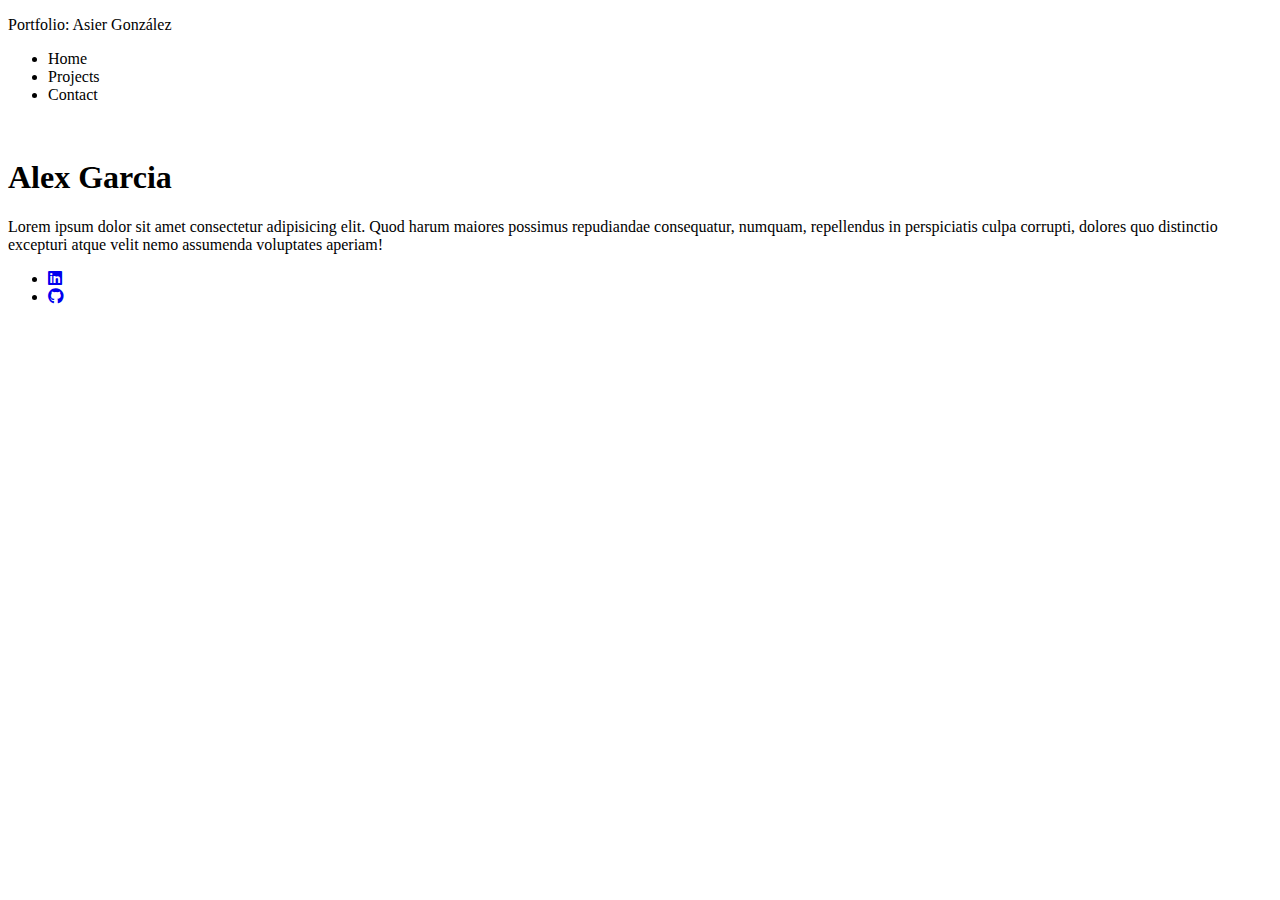
==== index.html @ 9f4f88bd "Inicio proyecto protfolio" ====
<!DOCTYPE html>
<html lang="en">

<head>
    <meta charset="UTF-8">
    <meta name="viewport" content="width=device-width, initial-scale=1.0"> <!--sirve para adaptarse a las pantallas-->
    
    <!--necesitamos el link al css de font awesome (buscamos en google font "awesome cdn")-->
    <link rel="stylesheet" href="https://cdnjs.cloudflare.com/ajax/libs/font-awesome/6.7.2/css/all.min.css" integrity="sha512-Evv84Mr4kqVGRNSgIGL/F/aIDqQb7xQ2vcrdIwxfjThSH8CSR7PBEakCr51Ck+w+/U6swU2Im1vVX0SVk9ABhg==" crossorigin="anonymous" referrerpolicy="no-referrer" />
    
    <title>Portfolio Asier|Inicio</title>
</head>

<body>
    <header>
        <nav>
            <p>Portfolio: Asier González</p>
            <ul id="nav-links">
                <li class="nav-links"><a href="index.html"></a>Home</li>
                <li class="nav-links"><a href="projects.html"></a>Projects</li>
                <li class="nav-links"><a href="contact.html"></a>Contact</li>
            </ul>
        </nav>
    </header>
    <main>
        <section id="user-info">
            <img src="https://thispersondoesnotexist.com/" alt="" class="profile-image">
            <h1 class="profile-image">Alex Garcia</h1>
            <p class="profile-description">Lorem ipsum dolor sit amet consectetur adipisicing elit. Quod harum maiores possimus repudiandae consequatur, numquam, repellendus in perspiciatis culpa corrupti, dolores quo distinctio excepturi atque velit nemo assumenda voluptates aperiam!</p>
        </section>
    </main>
    <footer>
        <ul class="contact-list">
            <li class="contact-link">
                <a href="https//linkedin.com">
                    <i class="fa-brands fa-linkedin"></i>
                </a>
            </li>
            <li class="contact-link">
                <a href="https//github.com">
                    <i class="fa-brands fa-github"></i>
                </a>
            </li>
        </ul>
    </footer>
</body>

</html>
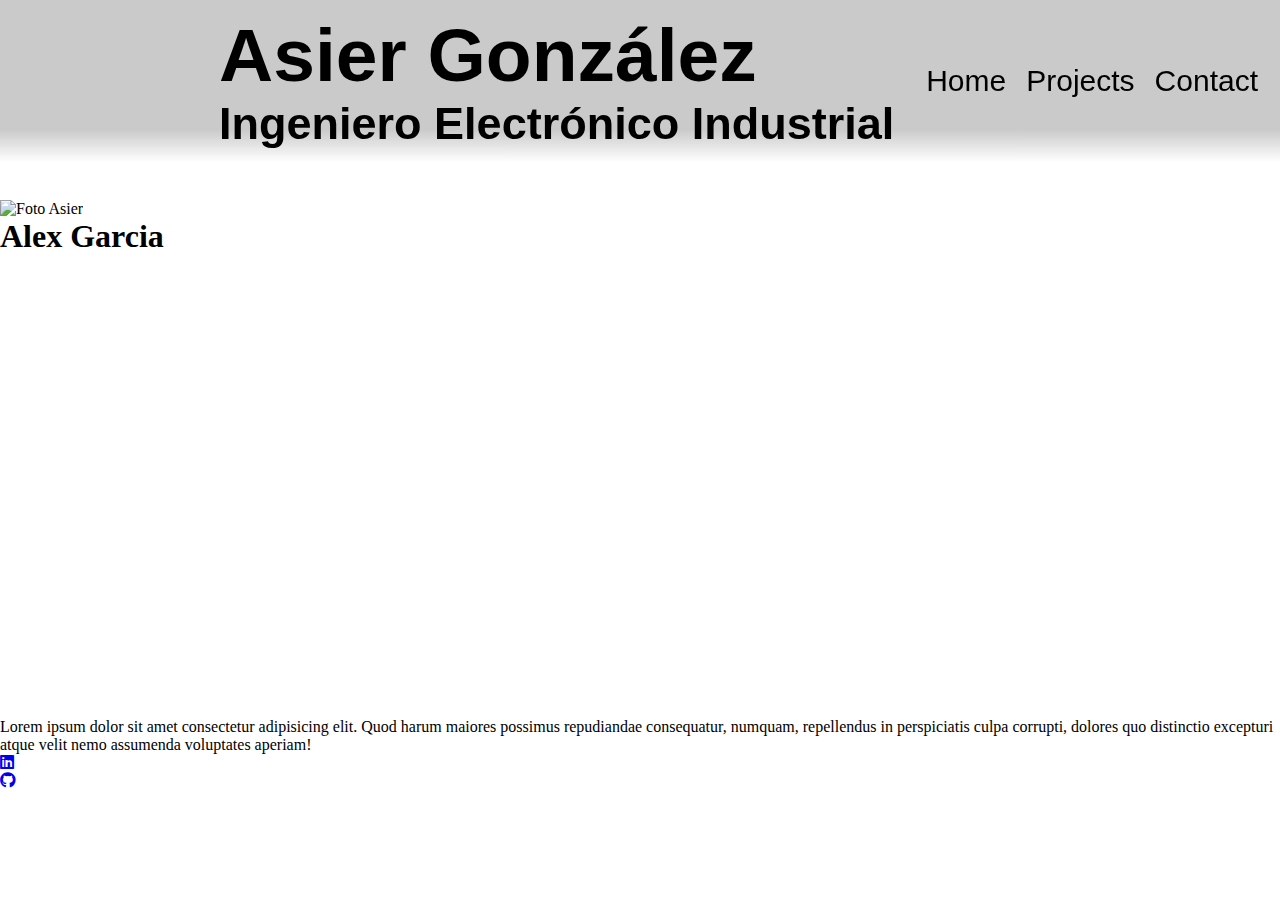
==== commit 3d0c8f8e: "Actualizacion portfolio" ====
--- a/index.html
+++ b/index.html
@@ -8,23 +8,35 @@
     <!--necesitamos el link al css de font awesome (buscamos en google font "awesome cdn")-->
     <link rel="stylesheet" href="https://cdnjs.cloudflare.com/ajax/libs/font-awesome/6.7.2/css/all.min.css" integrity="sha512-Evv84Mr4kqVGRNSgIGL/F/aIDqQb7xQ2vcrdIwxfjThSH8CSR7PBEakCr51Ck+w+/U6swU2Im1vVX0SVk9ABhg==" crossorigin="anonymous" referrerpolicy="no-referrer" />
     
+    <link rel="stylesheet" href="./styles.css">
     <title>Portfolio Asier|Inicio</title>
 </head>
 
 <body>
     <header>
-        <nav>
-            <p>Portfolio: Asier González</p>
-            <ul id="nav-links">
-                <li class="nav-links"><a href="index.html"></a>Home</li>
-                <li class="nav-links"><a href="projects.html"></a>Projects</li>
-                <li class="nav-links"><a href="contact.html"></a>Contact</li>
-            </ul>
-        </nav>
+            <table id="nav-links">
+                <tbody>
+                    <tr>
+                        <td class="profile">
+                            <h1 id="header-nav">Asier González</h1>
+                            <h2 id="job">Ingeniero Electrónico Industrial</h2>
+                        </td>
+                        <td>
+                            <nav>
+                                <ul id="nav-links" style="list-style-type: none">
+                                    <li class="nav-links"><a href="index.html"></a>Home</li>
+                                    <li class="nav-links"><a href="projects.html"></a>Projects</li>
+                                    <li class="nav-links"><a href="contact.html"></a>Contact</li>
+                                </ul>
+                            </nav>
+                        </td>
+                    </tr>
+                </tbody>
+            </table>
     </header>
     <main>
         <section id="user-info">
-            <img src="https://thispersondoesnotexist.com/" alt="" class="profile-image">
+            <img src="https://tiendaotakuplace.com/wp-content/uploads/2021/04/luffy-nueva-600x832.jpg" alt="Foto Asier" class="profile-image">
             <h1 class="profile-image">Alex Garcia</h1>
             <p class="profile-description">Lorem ipsum dolor sit amet consectetur adipisicing elit. Quod harum maiores possimus repudiandae consequatur, numquam, repellendus in perspiciatis culpa corrupti, dolores quo distinctio excepturi atque velit nemo assumenda voluptates aperiam!</p>
         </section>
--- a/styles.css
+++ b/styles.css
@@ -0,0 +1,62 @@
+* {
+    padding: 0;
+    margin: 0;
+}
+
+body {
+
+    background-image: url("https://img.freepik.com/fotos-premium/placa-circuitos-computadora-fondo-blanco_1312263-1031.jpg?semt=ais_hybrid");
+    width: 100%;
+    height: 100%;
+    background-position: center center;
+    background-repeat: no-repeat;
+    background-size: cover;
+
+}
+
+header {
+    background: linear-gradient(rgb(202, 202, 202) 80%, rgba(22, 41, 54,0));
+    width: 100%;
+    position: fixed;
+    z-index: 100;
+}
+
+header #header-nav{
+    font-size: 75px;
+    font-family: Arial, sans-serif;
+}
+
+header #job {
+    font-family: Arial, sans-serif;
+}
+
+header #nav-links {
+    float: right;
+}
+
+header td {
+    font-family: Arial, sans-serif;
+    font-size: 30px;
+    padding: 10px;
+}
+
+main #user-info{
+    padding-top: 200px;
+}
+
+main .profile-image{
+    height: 500px;
+    width: 400px;
+}
+
+main .profile-image h1{
+    
+}
+
+nav ul li {
+    float: left;
+    font-family: Arial, sans-serif;
+    font-size: 30px;
+    padding: 10px;
+}
+
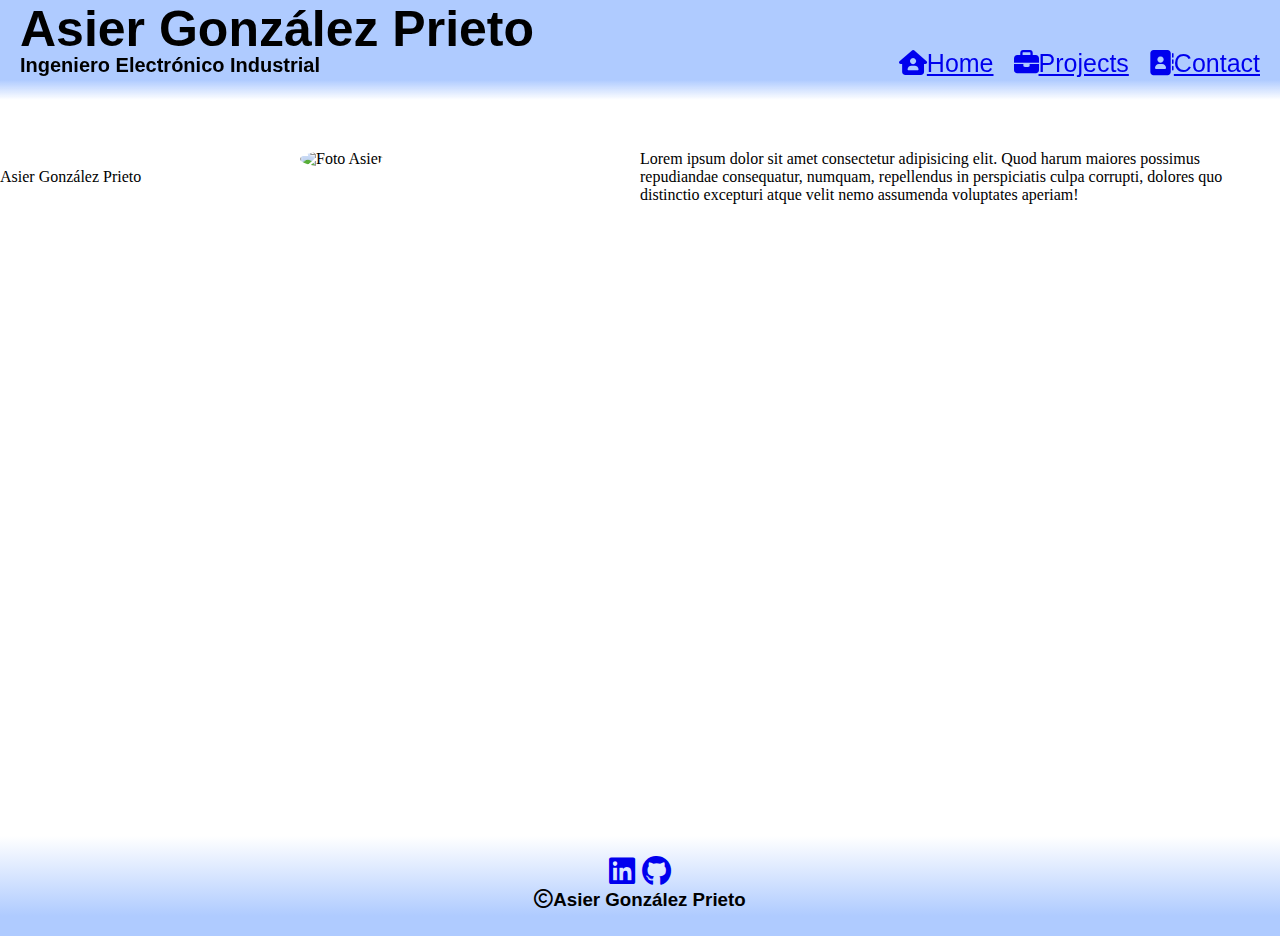
==== commit d9a51d4b: "actualización de todos los archivos" ====
--- a/index.html
+++ b/index.html
@@ -9,51 +9,53 @@
     <link rel="stylesheet" href="https://cdnjs.cloudflare.com/ajax/libs/font-awesome/6.7.2/css/all.min.css" integrity="sha512-Evv84Mr4kqVGRNSgIGL/F/aIDqQb7xQ2vcrdIwxfjThSH8CSR7PBEakCr51Ck+w+/U6swU2Im1vVX0SVk9ABhg==" crossorigin="anonymous" referrerpolicy="no-referrer" />
     
     <link rel="stylesheet" href="./styles.css">
-    <title>Portfolio Asier|Inicio</title>
+    <title>Home|Asier Gonzalez</title>
 </head>
 
 <body>
     <header>
-            <table id="nav-links">
-                <tbody>
-                    <tr>
-                        <td class="profile">
-                            <h1 id="header-nav">Asier González</h1>
-                            <h2 id="job">Ingeniero Electrónico Industrial</h2>
-                        </td>
-                        <td>
-                            <nav>
-                                <ul id="nav-links" style="list-style-type: none">
-                                    <li class="nav-links"><a href="index.html"></a>Home</li>
-                                    <li class="nav-links"><a href="projects.html"></a>Projects</li>
-                                    <li class="nav-links"><a href="contact.html"></a>Contact</li>
-                                </ul>
-                            </nav>
-                        </td>
-                    </tr>
-                </tbody>
-            </table>
+        <div class="header-container">
+
+            <h1 id="header-name">Asier González Prieto</h1>
+            <h2 id="header-job">Ingeniero Electrónico Industrial</h2>
+
+            <nav id="header-nav">
+                <ul id="nav-links" style="list-style-type: none">
+                    <li class="nav-links active"><a href="./index.html"><i class="fa-solid fa-house-user"></i>Home</a></li>
+                    <li class="nav-links"><a href="./projects.html"><i class="fa-solid fa-briefcase"></i></i>Projects</a></li>
+                    <li class="nav-links"><a href="./contact.html"><i class="fa-solid fa-address-book"></i>Contact</a></li>
+                </ul>
+            </nav>
+
+        </div>
     </header>
     <main>
-        <section id="user-info">
+        <figure>
             <img src="https://tiendaotakuplace.com/wp-content/uploads/2021/04/luffy-nueva-600x832.jpg" alt="Foto Asier" class="profile-image">
-            <h1 class="profile-image">Alex Garcia</h1>
-            <p class="profile-description">Lorem ipsum dolor sit amet consectetur adipisicing elit. Quod harum maiores possimus repudiandae consequatur, numquam, repellendus in perspiciatis culpa corrupti, dolores quo distinctio excepturi atque velit nemo assumenda voluptates aperiam!</p>
-        </section>
+            <figcaption class="profile-image-title">Asier González Prieto</figcaption>
+        </figure>
+
+        <p class="profile-description">
+            Lorem ipsum dolor sit amet consectetur adipisicing elit. Quod harum maiores possimus repudiandae consequatur, 
+            numquam, repellendus in perspiciatis culpa corrupti, dolores quo distinctio excepturi atque velit nemo assumenda voluptates aperiam!
+        </p>
     </main>
     <footer>
-        <ul class="contact-list">
-            <li class="contact-link">
-                <a href="https//linkedin.com">
-                    <i class="fa-brands fa-linkedin"></i>
-                </a>
-            </li>
-            <li class="contact-link">
-                <a href="https//github.com">
-                    <i class="fa-brands fa-github"></i>
-                </a>
-            </li>
-        </ul>
+        <div id="footer-container">
+            <ul class="external-links-list" style="list-style-type: none">
+                <li class="external-link">
+                    <a href="https//linkedin.com">
+                        <i class="fa-brands fa-linkedin"></i>
+                    </a>
+                </li>
+                <li class="external-link">
+                    <a href="https//github.com">
+                        <i class="fa-brands fa-github"></i>
+                    </a>
+                </li>
+            </ul>
+            <h3 id="header-copyright"><i class="fa-regular fa-copyright"></i></i>Asier González Prieto</h3>
+        </div>
     </footer>
 </body>
 
--- a/styles.css
+++ b/styles.css
@@ -1,62 +1,137 @@
 * {
-    padding: 0;
+    box-sizing: border-box;
     margin: 0;
 }
 
 body {
-
     background-image: url("https://img.freepik.com/fotos-premium/placa-circuitos-computadora-fondo-blanco_1312263-1031.jpg?semt=ais_hybrid");
     width: 100%;
-    height: 100%;
     background-position: center center;
     background-repeat: no-repeat;
     background-size: cover;
-
 }
 
 header {
-    background: linear-gradient(rgb(202, 202, 202) 80%, rgba(22, 41, 54,0));
+    background: linear-gradient(rgb(175, 203, 255) 80%, rgba(22, 41, 54,0));
+    height: 100px;
     width: 100%;
     position: fixed;
     z-index: 100;
 }
 
+header .header-container {
+    display: grid;
+    grid-template-columns: 50% 50%; /* crea dos columnas */
+    grid-template-rows: 50% 50%; /* crea dos filas */
+    width: 100%;
+}
+
+header #header-name{
+    grid-column: 1; 
+    grid-row: 1;
+    font-size: 50px;
+    font-family: Arial, sans-serif;
+    margin-left: 20px;
+}
+
+header #header-job {
+    grid-column: 1; 
+    grid-row: 2;
+    font-size: 20px;
+    font-family: Arial, sans-serif;
+    margin-left: 20px;
+    margin-top: 5px;
+}
+
 header #header-nav{
-    font-size: 75px;
+    grid-column: 2; 
+    grid-row: 2;
+}
+
+header #nav-links {
+    width: 100%;
+    display: flex;
+    justify-content: flex-end;
+    font-family: Arial, sans-serif;
+    font-size: 25px;
+    padding: 10px;
+    padding-top: 0%;
+}
+
+header .nav-links {
+    padding: 10px;
+    padding-top: 0%;
+    padding-bottom: 0%;
+}
+
+footer {
+    background: linear-gradient(rgba(22, 41, 54,0), rgb(175, 203, 255) 80%);
+    height: 100px;
+    width: 100%;
+    justify-items: center;
+    align-items: center;
+    justify-content: center;
+    align-content: center;
+}
+
+footer #footer-container {
+    display: grid;
+    grid-template-columns: 100%;
+    grid-template-rows: 50% 50%; /* crea dos filas */
+
+    justify-items: center;
+    align-items: center;
+    justify-content: center;
+    align-content: center;
+}
+
+footer #header-copyright {
+    grid-column: 1; 
+    grid-row: 2;
     font-family: Arial, sans-serif;
 }
 
-header #job {
-    font-family: Arial, sans-serif;
+footer ul {
+    grid-column: 1; 
+    grid-row: 1;
+    padding: 0%;
+    margin: 0%;
 }
 
-header #nav-links {
-    float: right;
+footer ul.external-links-list li {
+    display: inline;
+    font-size: 30px;
 }
 
-header td {
-    font-family: Arial, sans-serif;
-    font-size: 30px;
-    padding: 10px;
+footer a {
+    text-decoration: none;
 }
 
-main #user-info{
-    padding-top: 200px;
+footer .fa-copyright{
+    color: black;
+}
+
+main{
+    display: grid;
+    grid-template-columns: repeat(2, 50%);
+    grid-template-rows: repeat(2, 50%);
+    padding-top: 150px;
+    width: 100%;
+    height: calc(100vh - 4rem);
+    overflow: auto;
 }
 
 main .profile-image{
     height: 500px;
     width: 400px;
+    margin-left: 300px;
+    border-radius: 50% 50%;
 }
 
-main .profile-image h1{
-    
+main .profile-description{
+    float: right;
 }
 
-nav ul li {
-    float: left;
-    font-family: Arial, sans-serif;
-    font-size: 30px;
-    padding: 10px;
-}
-
+#contact-form * {
+    display: block;
+}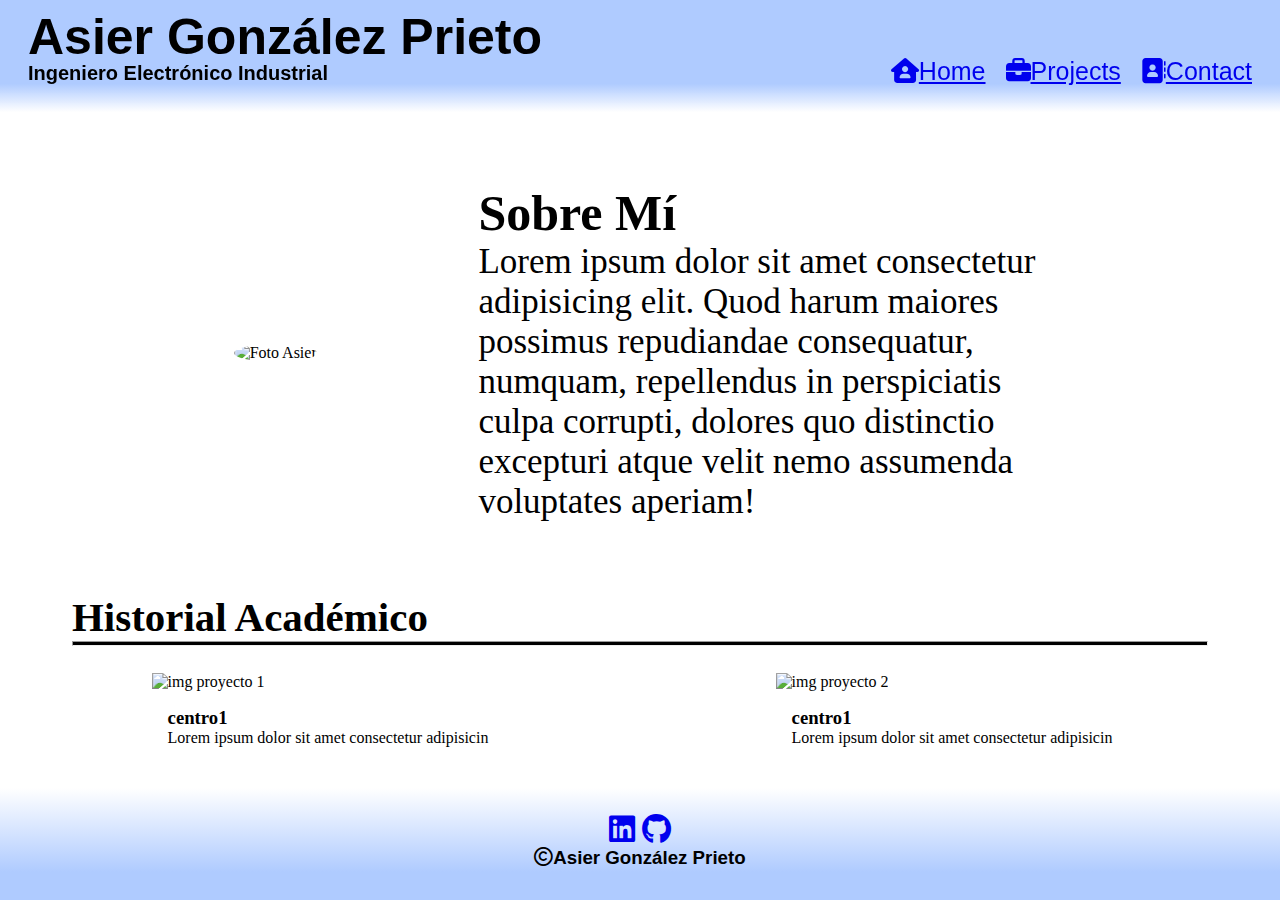
==== commit 8a35a31a: "estructura completa del profolio" ====
--- a/index.html
+++ b/index.html
@@ -30,15 +30,69 @@
         </div>
     </header>
     <main>
-        <figure>
-            <img src="https://tiendaotakuplace.com/wp-content/uploads/2021/04/luffy-nueva-600x832.jpg" alt="Foto Asier" class="profile-image">
-            <figcaption class="profile-image-title">Asier González Prieto</figcaption>
-        </figure>
-
-        <p class="profile-description">
-            Lorem ipsum dolor sit amet consectetur adipisicing elit. Quod harum maiores possimus repudiandae consequatur, 
-            numquam, repellendus in perspiciatis culpa corrupti, dolores quo distinctio excepturi atque velit nemo assumenda voluptates aperiam!
-        </p>
+        <section id="user-info">
+            <div class="profile-image-element">
+                <img src="https://tiendaotakuplace.com/wp-content/uploads/2021/04/luffy-nueva-600x832.jpg" alt="Foto Asier" class="profile-image">
+            </div>
+            <div class="profile-description">
+                <h3 class="profile-description-title">Sobre Mí</h3>
+                <p class="profile-description-text">
+                    Lorem ipsum dolor sit amet consectetur adipisicing elit. Quod harum maiores possimus repudiandae consequatur, 
+                    numquam, repellendus in perspiciatis culpa corrupti, dolores quo distinctio 
+                    excepturi atque velit nemo assumenda voluptates aperiam!
+                </p>
+            </div>
+        </section>
+        <section id="user-academic-info">
+            <div class="academic-info-title">
+                <h3>Historial Académico</h3>
+                <hr/>
+            </div>
+            <div class="academic-container">
+                <article class="center">
+                    <img src="https://placehold.co/600x400/EEE/31343C" alt="img proyecto 1">
+                    <div class="project__info">
+                        <h3>centro1</h3>
+                        <p>Lorem ipsum dolor sit amet consectetur adipisicin</p>
+                    </div>
+                </article>
+                <article class="center">
+                    <img src="https://placehold.co/600x400/EEE/31343C" alt="img proyecto 2">
+                    <div class="project__info">
+                        <h3>centro1</h3>
+                        <p>Lorem ipsum dolor sit amet consectetur adipisicin</p>
+                    </div>
+                </article>
+            </div>
+        </section>
+        <section id="user-knowledge">
+            <article class="user-knowledge-title">
+                <h3>Conocimientos</h3>
+                <hr/>
+            </article>
+            <article class="user-knowledge-list">
+                <ul>
+                    <li>item</li>
+                    <li>item</li>
+                    <li>item</li>
+                    <li>item</li>
+                    <li>item</li>
+                    <li>item</li>
+                    <li>item</li>
+                    <li>item</li>
+                    <li>item</li>
+                    <li>item</li>
+                    <li>item</li>
+                    <li>item</li>
+                    <li>item</li>
+                    <li>item</li>
+                    <li>item</li>
+                    <li>item</li>
+                    <li>item</li>
+                    <li>item</li>
+                </ul>
+            </article>
+        </section>
     </main>
     <footer>
         <div id="footer-container">
--- a/styles.css
+++ b/styles.css
@@ -5,16 +5,20 @@
 
 body {
     background-image: url("https://img.freepik.com/fotos-premium/placa-circuitos-computadora-fondo-blanco_1312263-1031.jpg?semt=ais_hybrid");
+    height: 100%;
     width: 100%;
     background-position: center center;
     background-repeat: no-repeat;
     background-size: cover;
 }
 
+/*--------------Estilos Header--------------*/
+
 header {
-    background: linear-gradient(rgb(175, 203, 255) 80%, rgba(22, 41, 54,0));
-    height: 100px;
-    width: 100%;
+    background: linear-gradient(rgb(175, 203, 255) 75%, rgba(22, 41, 54,0));
+    height: 7rem;
+    width: 100%;
+    padding: 0.5rem;
     position: fixed;
     z-index: 100;
 }
@@ -46,6 +50,7 @@
 header #header-nav{
     grid-column: 2; 
     grid-row: 2;
+    width: 100%;
 }
 
 header #nav-links {
@@ -64,10 +69,16 @@
     padding-bottom: 0%;
 }
 
+header .nav-links a:hover {
+    background-color: whitesmoke;
+}
+
+/*--------------Estilos Footer--------------*/
 footer {
-    background: linear-gradient(rgba(22, 41, 54,0), rgb(175, 203, 255) 80%);
-    height: 100px;
-    width: 100%;
+    background: linear-gradient(rgba(22, 41, 54,0), rgb(175, 203, 255) 75%);
+    height: 7rem;
+    width: 100%;
+    padding: 0.5rem;
     justify-items: center;
     align-items: center;
     justify-content: center;
@@ -111,27 +122,153 @@
     color: black;
 }
 
-main{
-    display: grid;
-    grid-template-columns: repeat(2, 50%);
-    grid-template-rows: repeat(2, 50%);
-    padding-top: 150px;
-    width: 100%;
-    height: calc(100vh - 4rem);
-    overflow: auto;
-}
-
-main .profile-image{
+/*--------------Estilos Main-------------*/
+
+main {
+    width: 100%;
+    height: calc(100vh - 7rem);
+    padding-top: 7em;
+    overflow:auto;
+}
+
+/*--------------Estilos Index--------------*/
+
+#user-info{
+    display: flex;
+    flex-wrap: wrap;
+    align-items: center;
+    justify-content: space-evenly;
+    margin: 72px;
+}
+
+.profile-description {
+    display: inline-block;
+    width: 50%;
+}
+
+.profile-image{
     height: 500px;
-    width: 400px;
-    margin-left: 300px;
-    border-radius: 50% 50%;
-}
-
-main .profile-description{
-    float: right;
-}
-
+    width: 500px;
+    border-radius: 50%;
+}
+
+.profile-description-title{
+    width: 100%;
+    font-size: 50px;
+}
+
+.profile-description-text{
+    width: 100%;
+    font-size: 35px;
+}
+
+.academic-container{
+    display: flex;
+    flex-wrap: wrap;
+    width: 100%;
+    padding: 1rem;
+    justify-content: space-around;
+}
+
+.academic-info-title{
+    margin-left: 72px;
+    margin-right: 72px;
+    font-size: 35px;
+}
+
+#user-academic-info hr, #user-knowledge hr {
+    height: 5px;
+    background-color: black;
+    margin-bottom: 1%;
+}
+
+#user-knowledge {
+    margin: 0;
+}
+
+.user-knowledge-title{
+    margin-left: 72px;
+    margin-right: 72px;
+    font-size: 35px;
+}
+
+.user-knowledge-list{
+    margin-left: 72px;
+    margin-right: 72px;
+    font-size: 20px;
+}
+
+.user-knowledge-list ul {
+    flex-wrap:wrap;
+    flex-direction:column;
+    display:flex;
+
+    height: 100px;
+    width: 100px;
+}
+
+.user-knowledge-list li {
+    display: flex;
+    flex-wrap: wrap;
+    flex-direction: column;
+}
+
+/*--------------Estilos Projects--------------*/
+
+.project-list {
+    display: flex;
+    flex-wrap: wrap;
+    width: 100%;
+    padding: 1rem;
+}
+
+.project{
+    width: 100%;
+    border: 1px solid black;
+    border-radius: 0.5rem;
+    overflow: hidden;
+}
+
+.project__info {
+    padding: 1rem;
+}
+
+.project img {
+    width: 100%;
+}
+
+.project__link {
+    width: 50%;
+    margin: auto;
+    display: block;
+}
+
+.project__link button {
+    width: 100%;
+
+}
+
+/*--------------Estilos Contacto--------------*/
 #contact-form * {
     display: block;
+}
+
+
+@media  (min-width:768px) {
+    .project{
+        width: 40%;
+    }
+    .experiences-list{
+        grid: auto-flow / 1fr 1fr;
+        gap: 1rem;
+    }
+}
+@media  (min-width:1024px) {
+    .project {
+        width: 22%;
+    }
+    .experiences-list{
+        grid: auto-flow / 1fr 1fr 1fr;
+        gap: 1rem;
+    }
 }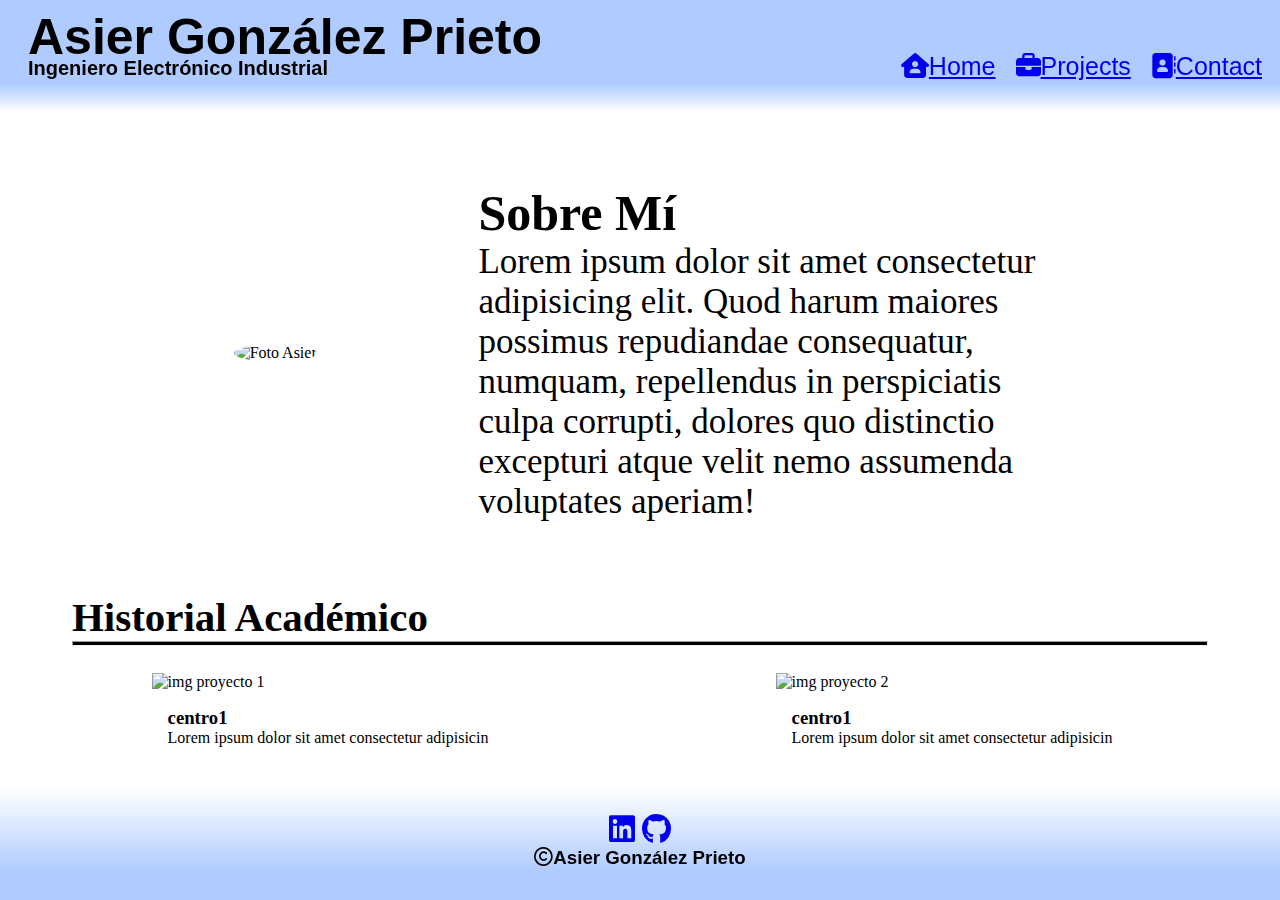
==== commit 29f9b570: "Ajustes pantalla movil fixed" ====
--- a/index.html
+++ b/index.html
@@ -20,8 +20,8 @@
             <h2 id="header-job">Ingeniero Electrónico Industrial</h2>
 
             <nav id="header-nav">
-                <ul id="nav-links" style="list-style-type: none">
-                    <li class="nav-links active"><a href="./index.html"><i class="fa-solid fa-house-user"></i>Home</a></li>
+                <ul id="nav-links">
+                    <li class="nav-links"><a href="./index.html"><i class="fa-solid fa-house-user"></i>Home</a></li>
                     <li class="nav-links"><a href="./projects.html"><i class="fa-solid fa-briefcase"></i></i>Projects</a></li>
                     <li class="nav-links"><a href="./contact.html"><i class="fa-solid fa-address-book"></i>Contact</a></li>
                 </ul>
--- a/styles.css
+++ b/styles.css
@@ -9,6 +9,7 @@
     width: 100%;
     background-position: center center;
     background-repeat: no-repeat;
+    background-attachment: fixed;
     background-size: cover;
 }
 
@@ -59,7 +60,7 @@
     justify-content: flex-end;
     font-family: Arial, sans-serif;
     font-size: 25px;
-    padding: 10px;
+
     padding-top: 0%;
 }
 
@@ -67,6 +68,7 @@
     padding: 10px;
     padding-top: 0%;
     padding-bottom: 0%;
+    list-style-type: none;
 }
 
 header .nav-links a:hover {
@@ -79,6 +81,9 @@
     height: 7rem;
     width: 100%;
     padding: 0.5rem;
+    position: fixed;
+    left: 0;
+    bottom: 0;
     justify-items: center;
     align-items: center;
     justify-content: center;
@@ -128,7 +133,7 @@
     width: 100%;
     height: calc(100vh - 7rem);
     padding-top: 7em;
-    overflow:auto;
+    overflow: auto;
 }
 
 /*--------------Estilos Index--------------*/
@@ -182,6 +187,10 @@
     margin-bottom: 1%;
 }
 
+.center img{
+    width: 100%;
+}
+
 #user-knowledge {
     margin: 0;
 }
@@ -204,7 +213,7 @@
     display:flex;
 
     height: 100px;
-    width: 100px;
+    width: 100%;
 }
 
 .user-knowledge-list li {
@@ -213,13 +222,26 @@
     flex-direction: column;
 }
 
+
 /*--------------Estilos Projects--------------*/
+
+.projects h2{
+    margin-left: 20px;
+}
+
+.projects hr {
+    margin-left: 20px;
+    margin-right: 40px;
+    height: 5px;
+    background-color: black;
+}
 
 .project-list {
     display: flex;
     flex-wrap: wrap;
     width: 100%;
     padding: 1rem;
+    justify-content: space-evenly;
 }
 
 .project{
@@ -227,6 +249,7 @@
     border: 1px solid black;
     border-radius: 0.5rem;
     overflow: hidden;
+    margin-bottom: 1rem;
 }
 
 .project__info {
@@ -245,30 +268,145 @@
 
 .project__link button {
     width: 100%;
-
 }
 
 /*--------------Estilos Contacto--------------*/
+
+#contact-form {
+    padding: 2rem;
+}
+
 #contact-form * {
     display: block;
 }
 
-
-@media  (min-width:768px) {
+.newsletter-input * {
+    display: inline-block !important;
+}
+
+#contact-form label {
+    margin-top: 0.5rem;
+}
+
+#contact-form textarea {
+    width: 100%;
+}
+
+#contact-form legend{
+    font-weight:bold;
+}
+
+
+@media  (max-width:768px) {
+
+    main {
+        width: 100%;
+        height: calc(100vh - 3rem);
+        padding-top: 3rem;
+        overflow: auto;
+    }
+
+    header, footer{
+        height: 3rem;
+    }
+
+    header #header-name{
+        font-size: 10px;
+    }
+
+    header #header-job{
+        font-size: 7px;
+    }
+
+    header #nav-links {
+        display: flex;
+        justify-content: flex-end;
+        font-size: 7px;
+    }
+
+    footer {
+        background: linear-gradient(rgba(22, 41, 54,0), rgb(175, 203, 255) 75%);
+    }
+
+    footer ul.external-links-list li {
+        display: inline;
+        font-size: 10px;
+    }
+
+    footer #header-copyright {
+        font-size: 10px;
+    }
+
+    #user-info{
+        display: flex;
+        flex-wrap: wrap;
+        align-items: center;
+        justify-content: space-evenly;
+        margin: 10px;
+    }
+    
+    .profile-description {
+        display: inline-block;
+        width: 50%;
+    }
+    
+    .profile-image{
+        height: 8rem;
+        width: 8rem;
+        border-radius: 50%;
+    }
+    
+    .profile-description-title{
+        width: 100%;
+        font-size: 20px;
+    }
+    
+    .profile-description-text{
+        width: 100%;
+        font-size: 15px;
+    }
+
+    .academic-info-title{
+        margin-left: 10px;
+        margin-right: 10px;
+        font-size: 20px;
+    }
+
+    .user-knowledge-title{
+        margin-left: 10px;
+        margin-right: 20px;
+        font-size: 20px;
+    }
+
+    .user-knowledge-list{
+        margin-left: 10px;
+        margin-right: 10px;
+        font-size: 20px;
+    }
+
+    #user-academic-info hr, #user-knowledge hr {
+        height: 3px;
+        border-style: none;
+    }
+    
     .project{
         width: 40%;
     }
-    .experiences-list{
-        grid: auto-flow / 1fr 1fr;
-        gap: 1rem;
-    }
-}
+
+    .projects hr {
+        height: 3px;
+        border-style: none;
+    }
+
+    .project__link button {
+        width: 100%;
+        font-size: 8px;
+    }
+}
+
 @media  (min-width:1024px) {
+
     .project {
         width: 22%;
     }
-    .experiences-list{
-        grid: auto-flow / 1fr 1fr 1fr;
-        gap: 1rem;
-    }
 }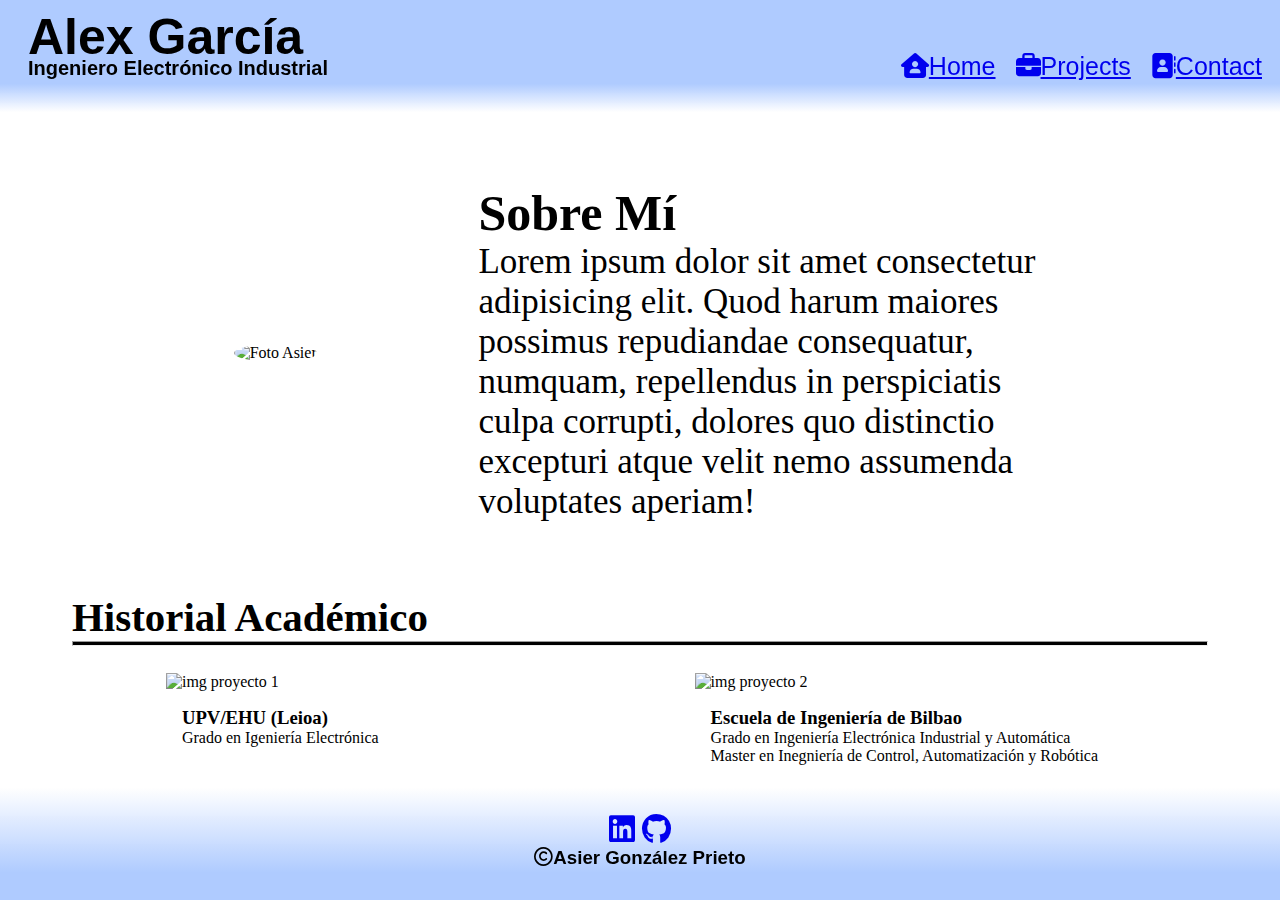
==== commit 23b175ea: "Tamaño pantallas intermedias fixed" ====
--- a/index.html
+++ b/index.html
@@ -9,14 +9,14 @@
     <link rel="stylesheet" href="https://cdnjs.cloudflare.com/ajax/libs/font-awesome/6.7.2/css/all.min.css" integrity="sha512-Evv84Mr4kqVGRNSgIGL/F/aIDqQb7xQ2vcrdIwxfjThSH8CSR7PBEakCr51Ck+w+/U6swU2Im1vVX0SVk9ABhg==" crossorigin="anonymous" referrerpolicy="no-referrer" />
     
     <link rel="stylesheet" href="./styles.css">
-    <title>Home|Asier Gonzalez</title>
+    <title>Home</title>
 </head>
 
 <body>
     <header>
         <div class="header-container">
 
-            <h1 id="header-name">Asier González Prieto</h1>
+            <h1 id="header-name">Alex García</h1>
             <h2 id="header-job">Ingeniero Electrónico Industrial</h2>
 
             <nav id="header-nav">
@@ -26,13 +26,12 @@
                     <li class="nav-links"><a href="./contact.html"><i class="fa-solid fa-address-book"></i>Contact</a></li>
                 </ul>
             </nav>
-
         </div>
     </header>
     <main>
         <section id="user-info">
             <div class="profile-image-element">
-                <img src="https://tiendaotakuplace.com/wp-content/uploads/2021/04/luffy-nueva-600x832.jpg" alt="Foto Asier" class="profile-image">
+                <img src="https://thispersondoesnotexist.com/" alt="Foto Asier" class="profile-image">
             </div>
             <div class="profile-description">
                 <h3 class="profile-description-title">Sobre Mí</h3>
@@ -52,15 +51,16 @@
                 <article class="center">
                     <img src="https://placehold.co/600x400/EEE/31343C" alt="img proyecto 1">
                     <div class="project__info">
-                        <h3>centro1</h3>
-                        <p>Lorem ipsum dolor sit amet consectetur adipisicin</p>
+                        <h3>UPV/EHU (Leioa)</h3>
+                        <p>Grado en Igeniería Electrónica</p>
                     </div>
                 </article>
                 <article class="center">
                     <img src="https://placehold.co/600x400/EEE/31343C" alt="img proyecto 2">
                     <div class="project__info">
-                        <h3>centro1</h3>
-                        <p>Lorem ipsum dolor sit amet consectetur adipisicin</p>
+                        <h3>Escuela de Ingeniería de Bilbao</h3>
+                        <p>Grado en Ingeniería Electrónica Industrial y Automática</p>
+                        <p>Master en Inegniería de Control, Automatización y Robótica</p>
                     </div>
                 </article>
             </div>
@@ -72,24 +72,16 @@
             </article>
             <article class="user-knowledge-list">
                 <ul>
-                    <li>item</li>
-                    <li>item</li>
-                    <li>item</li>
-                    <li>item</li>
-                    <li>item</li>
-                    <li>item</li>
-                    <li>item</li>
-                    <li>item</li>
-                    <li>item</li>
-                    <li>item</li>
-                    <li>item</li>
-                    <li>item</li>
-                    <li>item</li>
-                    <li>item</li>
-                    <li>item</li>
-                    <li>item</li>
-                    <li>item</li>
-                    <li>item</li>
+                    <li>C/C++</li>
+                    <li>JAVA</li>
+                    <li>Python</li>
+                    <li>Javascript</li>
+                    <li>Electrónica</li>
+                    <li>Electrónica de Potencia</li>
+                    <li>TIA Portal</li>
+                    <li>WinCC</li>
+                    <li>Deep Learning</li>
+                    <li>Sensórica</li>
                 </ul>
             </article>
         </section>
--- a/styles.css
+++ b/styles.css
@@ -220,6 +220,7 @@
     display: flex;
     flex-wrap: wrap;
     flex-direction: column;
+    padding: 1%;
 }
 
 
@@ -381,7 +382,12 @@
     .user-knowledge-list{
         margin-left: 10px;
         margin-right: 10px;
-        font-size: 20px;
+        font-size: 10px;
+    }
+
+    .user-knowledge-list ul{
+        margin-left: 10px;
+        padding-left: 0;
     }
 
     #user-academic-info hr, #user-knowledge hr {
@@ -404,6 +410,119 @@
     }
 }
 
+@media (min-width: 769px) and (max-width: 859px) {
+    
+    main {
+        width: 100%;
+        height: calc(100vh - 5rem);
+        padding-top: 5rem;
+        overflow: auto;
+    }
+
+    header, footer{
+        height: 5rem;
+    }
+
+    header #header-name{
+        font-size: 20px;
+    }
+
+    header #header-job{
+        font-size: 15px;
+    }
+
+    header #nav-links {
+        display: flex;
+        justify-content: flex-end;
+        font-size: 15px;
+    }
+
+    footer {
+        background: linear-gradient(rgba(22, 41, 54,0), rgb(175, 203, 255) 75%);
+    }
+
+    footer ul.external-links-list li {
+        display: inline;
+        font-size: 20px;
+    }
+
+    footer #header-copyright {
+        font-size: 15px;
+    }
+
+    #user-info{
+        display: flex;
+        flex-wrap: wrap;
+        align-items: center;
+        justify-content: space-evenly;
+        margin: 10px;
+    }
+    
+    .profile-description {
+        display: inline-block;
+        width: 50%;
+    }
+    
+    .profile-image{
+        height: 8rem;
+        width: 8rem;
+        border-radius: 50%;
+    }
+    
+    .profile-description-title{
+        width: 100%;
+        font-size: 20px;
+    }
+    
+    .profile-description-text{
+        width: 100%;
+        font-size: 15px;
+    }
+
+    .academic-info-title{
+        margin-left: 10px;
+        margin-right: 10px;
+        font-size: 20px;
+    }
+
+    .user-knowledge-title{
+        margin-left: 10px;
+        margin-right: 20px;
+        font-size: 20px;
+    }
+
+    .user-knowledge-list{
+        margin-left: 10px;
+        margin-right: 10px;
+        font-size: 10px;
+    }
+
+    .user-knowledge-list ul{
+        margin-left: 10px;
+        padding-left: 0;
+    }
+
+    #user-academic-info hr, #user-knowledge hr {
+        height: 3px;
+        border-style: none;
+    }
+    
+    .project{
+        width: 40%;
+    }
+
+    .projects hr {
+        height: 3px;
+        border-style: none;
+    }
+
+    .project__link button {
+        width: 100%;
+        font-size: 8px;
+    }
+
+}
+
 @media  (min-width:1024px) {
 
     .project {
